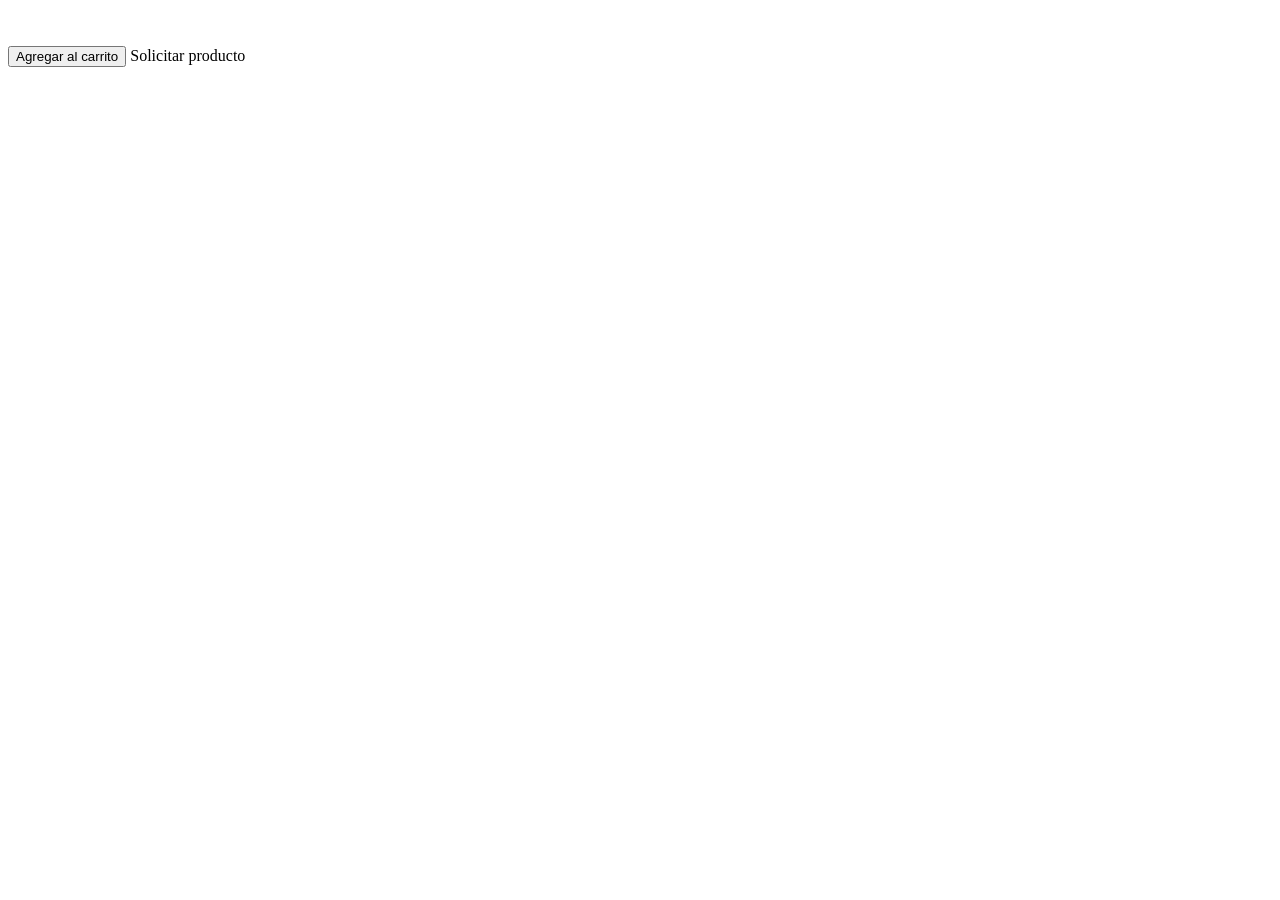
==== src/main/resources/templates/producto-detalle.html @ 2a878f73 "se agrega el proyecto mejorado con filtros de busqueda por nombre y categorias" ====
<!DOCTYPE html>
<html lang="es" xmlns:th="http://www.thymeleaf.org">
<head>
    <meta charset="UTF-8">
    <meta name="viewport" content="width=device-width, initial-scale=1.0">
    <title th:text="${producto.nombre + ' | Skate City'}"></title>
    <link rel="stylesheet" th:href="@{/css/styles.css}">
</head>
<body>
<div th:replace="~{fragments/layout :: header}"></div>

<main>
    <section class="detail-layout">
        <img class="detail-image" th:src="${producto.imagen}" th:alt="${producto.nombre}">
        <div>
            <p class="eyebrow" th:text="${producto.categoria.nombre}"></p>
            <h1 th:text="${producto.nombre}"></h1>
            <p th:text="${producto.descripcion}"></p>
            <p class="price" th:text="${'$' + producto.precio}"></p>
            <p class="stock" th:text="${producto.disponibilidad}"></p>
            <div class="card-actions">
                <button class="button add-to-cart" type="button">Agregar al carrito</button>
                <a class="button secondary" th:href="@{/pedido(productoId=${producto.id})}">Solicitar producto</a>
            </div>
        </div>
    </section>
</main>

<div id="toast" class="toast" hidden>Producto agregado correctamente</div>
<div th:replace="~{fragments/layout :: footer}"></div>
<script th:src="@{/js/app.js}"></script>
</body>
</html>
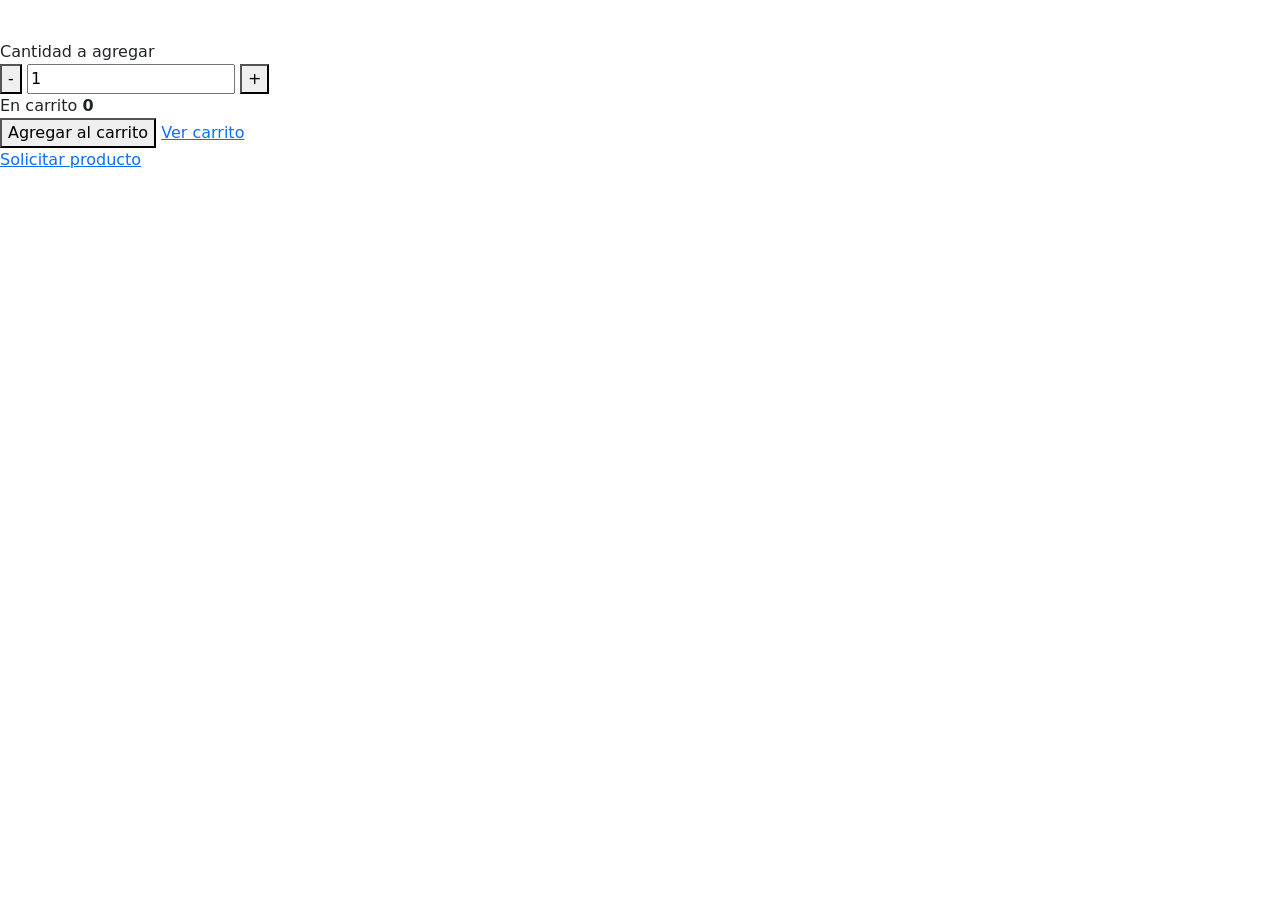
==== commit 4a95908b: "carrito interactivo tuani integrado y catalogo nuevo" ====
--- a/src/main/resources/templates/producto-detalle.html
+++ b/src/main/resources/templates/producto-detalle.html
@@ -4,6 +4,7 @@
     <meta charset="UTF-8">
     <meta name="viewport" content="width=device-width, initial-scale=1.0">
     <title th:text="${producto.nombre + ' | Skate City'}"></title>
+    <link rel="stylesheet" href="https://cdn.jsdelivr.net/npm/bootstrap@5.3.3/dist/css/bootstrap.min.css">
     <link rel="stylesheet" th:href="@{/css/styles.css}">
 </head>
 <body>
@@ -11,15 +12,37 @@
 
 <main>
     <section class="detail-layout">
-        <img class="detail-image" th:src="${producto.imagen}" th:alt="${producto.nombre}">
-        <div>
+        <div class="detail-media">
+            <img class="detail-image" th:src="${producto.imagen}" th:alt="${producto.nombre}">
+        </div>
+        <div class="detail-content">
             <p class="eyebrow" th:text="${producto.categoria.nombre}"></p>
-            <h1 th:text="${producto.nombre}"></h1>
-            <p th:text="${producto.descripcion}"></p>
+            <h1 class="detail-title" th:text="${producto.nombre}"></h1>
+            <p class="detail-description" th:text="${producto.descripcion}"></p>
             <p class="price" th:text="${'$' + producto.precio}"></p>
             <p class="stock" th:text="${producto.disponibilidad}"></p>
+            <form class="detail-cart-panel"
+                  th:action="@{/carrito/agregar/{id}(id=${producto.id})}"
+                  method="post"
+                  data-product-detail-cart>
+                <div>
+                    <span class="catalog-chip-label">Cantidad a agregar</span>
+                    <div class="quantity-stepper">
+                        <button type="button" data-detail-decrease aria-label="Disminuir cantidad">-</button>
+                        <input type="number" name="cantidad" min="1" value="1" inputmode="numeric" data-detail-quantity>
+                        <button type="button" data-detail-increase aria-label="Aumentar cantidad">+</button>
+                    </div>
+                </div>
+                <div class="detail-cart-status">
+                    <span>En carrito</span>
+                    <strong data-product-current-quantity th:text="${cantidadEnCarrito}">0</strong>
+                </div>
+                <div class="card-actions">
+                    <button class="button" type="submit">Agregar al carrito</button>
+                    <a class="button secondary" th:href="@{/carrito}">Ver carrito</a>
+                </div>
+            </form>
             <div class="card-actions">
-                <button class="button add-to-cart" type="button">Agregar al carrito</button>
                 <a class="button secondary" th:href="@{/pedido(productoId=${producto.id})}">Solicitar producto</a>
             </div>
         </div>
